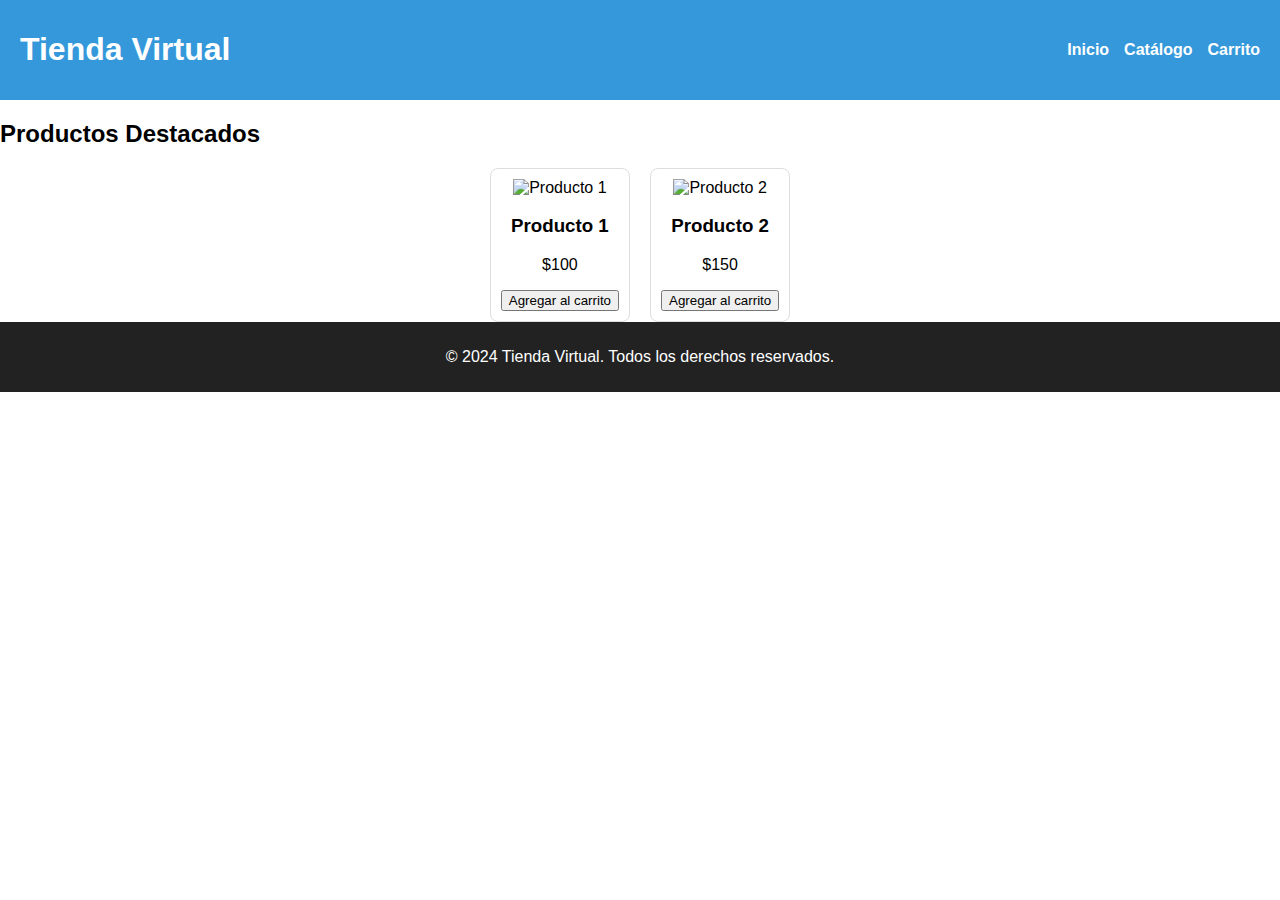
==== Index.html @ f8ae8aae "Primera subida de la tienda virtual" ====
<!DOCTYPE html>
<html lang="es">
<head>
  <meta charset="UTF-8">
  <meta name="viewport" content="width=device-width, initial-scale=1.0">
  <title>Tienda Virtual</title>
  <!-- Estilos CSS -->
  <link rel="stylesheet" href="Css/main.css">
</head>
<body>
  <!-- Encabezado -->
  <header>
    <div class="logo">
      <h1>Tienda Virtual</h1>
    </div>
    <nav>
      <ul>
        <li><a href="Index.html">Inicio</a></li>
        <li><a href="Catalogo.html">Catálogo</a></li>
        <li><a href="Carrito.html">Carrito</a></li>
      </ul>
    </nav>
  </header>

  <!-- Sección principal -->
  <main>
    <section class="productos-destacados">
      <h2>Productos Destacados</h2>
      <div class="productos">
        <!-- Aquí se mostrarán los productos destacados -->
        <div class="producto">
          <img src="Imagenes/producto1.jpg" alt="Producto 1">
          <h3>Producto 1</h3>
          <p>$100</p>
          <button>Agregar al carrito</button>
        </div>
        <div class="producto">
          <img src="Imagenes/producto2.jpg" alt="Producto 2">
          <h3>Producto 2</h3>
          <p>$150</p>
          <button>Agregar al carrito</button>
        </div>
      </div>
    </section>
  </main>

  <!-- Pie de página -->
  <footer>
    <p>© 2024 Tienda Virtual. Todos los derechos reservados.</p>
  </footer>

  <!-- Archivos JavaScript -->
  <script src="Js/main.js"></script>
</body>
</html>
---- Css/main.css ----
body {
  font-family: Arial, sans-serif;
  margin: 0;
  padding: 0;
}

header {
  background-color: #3498db;
  color: white;
  padding: 10px 20px;
  display: flex;
  justify-content: space-between;
  align-items: center;
}

nav ul {
  list-style: none;
  display: flex;
  gap: 15px;
}

nav ul li a {
  text-decoration: none;
  color: white;
  font-weight: bold;
}

.productos {
  display: flex;
  gap: 20px;
  justify-content: center;
}

.producto {
  text-align: center;
  border: 1px solid #ddd;
  border-radius: 8px;
  padding: 10px;
}

footer {
  text-align: center;
  background-color: #222;
  color: white;
  padding: 10px;
}
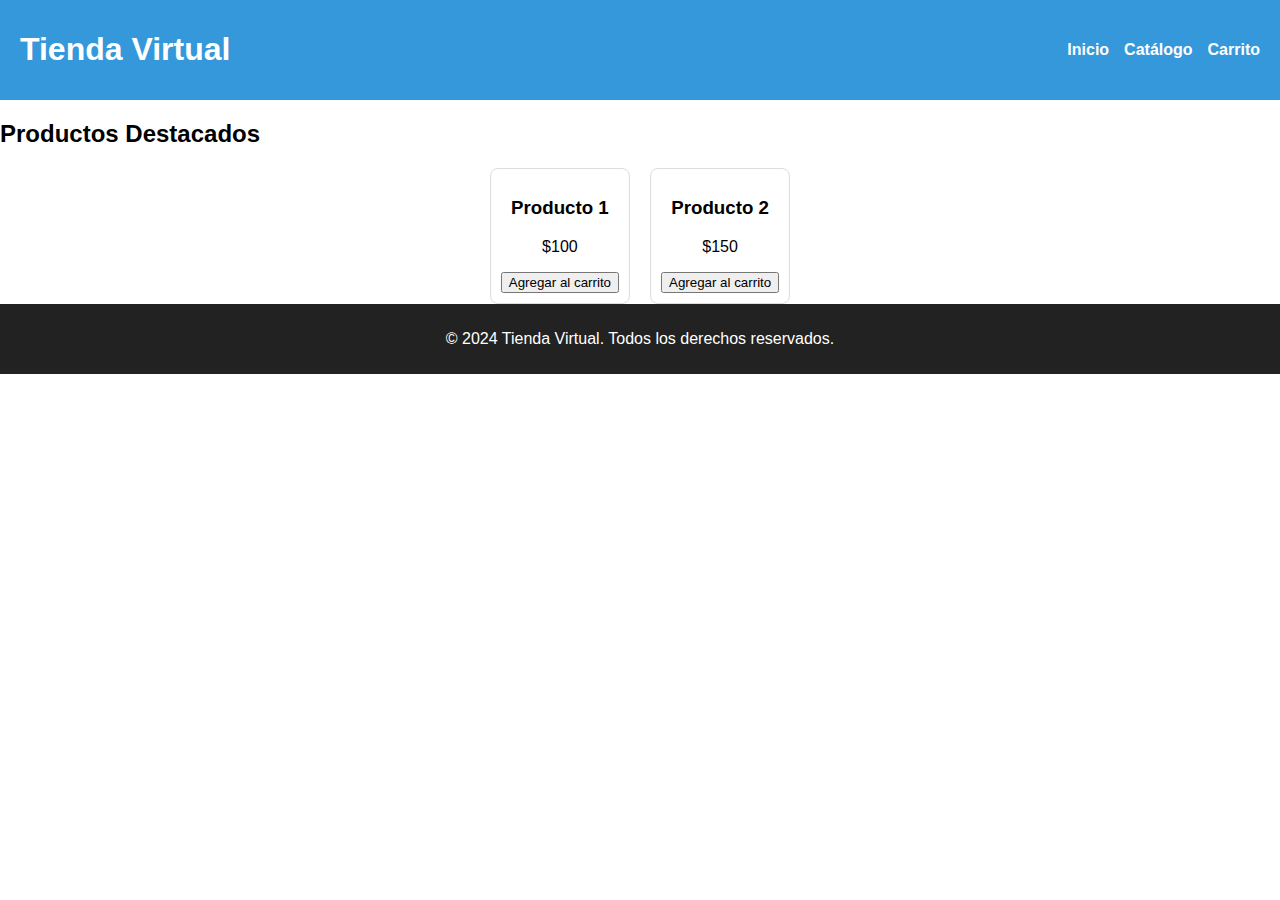
==== commit 70a0272a: "Actualizando index.html" ====
--- a/Index.html
+++ b/Index.html
@@ -29,13 +29,11 @@
       <div class="productos">
         <!-- Aquí se mostrarán los productos destacados -->
         <div class="producto">
-          <img src="Imagenes/producto1.jpg" alt="Producto 1">
           <h3>Producto 1</h3>
           <p>$100</p>
           <button>Agregar al carrito</button>
         </div>
         <div class="producto">
-          <img src="Imagenes/producto2.jpg" alt="Producto 2">
           <h3>Producto 2</h3>
           <p>$150</p>
           <button>Agregar al carrito</button>
@@ -50,6 +48,6 @@
   </footer>
 
   <!-- Archivos JavaScript -->
-  <script src="Js/main.js"></script>
+  <script src="Css/Js/main.js"></script>
 </body>
 </html>
